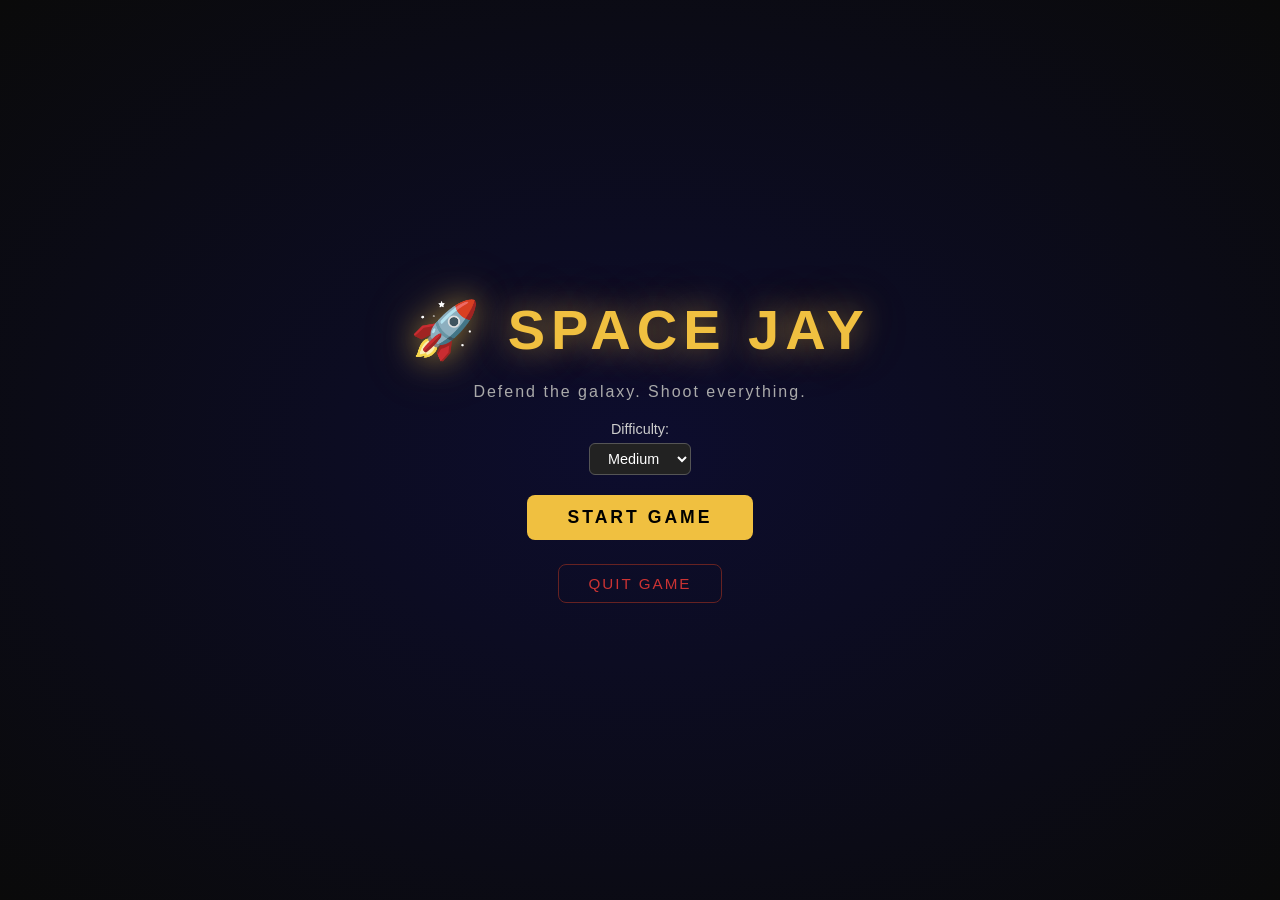
==== index.html @ b041cef9 "Fix graphical lives HUD — draw icons below HUD div, fix translate bug" ====
<!DOCTYPE html>
<html lang="en">
<head>
  <meta charset="UTF-8" />
  <meta name="viewport" content="width=device-width, initial-scale=1.0" />
  <title>Space Jay</title>
  <link rel="icon" href="Space_Shoot.ico" />
  <link rel="stylesheet" href="style.css" />
</head>
<body>

  <!-- MENU SCREEN -->
  <div id="menu-screen" class="screen active">
    <h1>🚀 SPACE JAY</h1>
    <p class="subtitle">Defend the galaxy. Shoot everything.</p>
    <div class="menu-options">
      <label>Difficulty:
        <select id="difficulty">
          <option value="easy">Easy</option>
          <option value="medium" selected>Medium</option>
          <option value="hard">Hard</option>
        </select>
      </label>
    </div>
    <button id="start-btn" class="btn-primary">START GAME</button>
    <button class="btn-quit" id="menu-quit-btn" style="margin-top:4px;">Quit Game</button>
  </div>

  <!-- GAME SCREEN -->
  <div id="game-screen" class="screen">
    <div id="hud">
      <div id="hud-left">
        <div>SCORE <span id="hud-score">0</span></div>
        <div>WAVE <span id="hud-wave">1</span></div>
      </div>
      <div id="hud-center">
        <div id="hud-msg"></div>
      </div>
      <div id="hud-right">
        <div>HI <span id="hud-hi">0</span></div>
      </div>
    </div>
    <canvas id="game-canvas"></canvas>
    <div id="controls-hint">
      ← → Move &nbsp;|&nbsp; SPACE Shoot &nbsp;|&nbsp; ESC Pause
    </div>
  </div>

  <!-- PAUSE SCREEN -->
  <div id="pause-screen" class="screen overlay">
    <div class="modal">
      <h2>PAUSED</h2>
      <button class="btn-primary" id="resume-btn">Resume</button>
      <button class="btn-secondary" id="pause-menu-btn">Main Menu</button>
      <button class="btn-quit" id="pause-quit-btn">Quit Game</button>
    </div>
  </div>

  <!-- GAME OVER SCREEN -->
  <div id="finish-screen" class="screen overlay">
    <div class="modal">
      <h2 id="finish-title">GAME OVER</h2>
      <div id="finish-stats"></div>
      <button class="btn-primary" id="play-again-btn">Play Again</button>
      <button class="btn-secondary" id="finish-menu-btn">Main Menu</button>
      <button class="btn-quit" id="finish-quit-btn">Quit Game</button>
    </div>
  </div>

  <script src="game.js?v=5"></script>

  <!-- QUIT OVERLAY – shown when window.close() is blocked -->
  <div id="quit-overlay" style="
      display:none; position:fixed; inset:0; z-index:999;
      background:rgba(0,0,0,0.92);
      flex-direction:column; align-items:center; justify-content:center;
      gap:24px; font-family:'Segoe UI',Arial,sans-serif; color:#fff;">
    <div style="font-size:2rem;letter-spacing:4px;color:#f0c040;">🚀 SPACE JAY</div>
    <div style="font-size:1rem;color:#aaa;letter-spacing:1px;">Press <kbd style="background:#222;border:1px solid #555;border-radius:6px;padding:4px 12px;color:#fff;font-size:1rem;">Alt + F4</kbd> to close</div>
    <button onclick="window.close()" style="
        background:#cc3333;color:#fff;border:none;
        padding:12px 40px;font-size:1rem;font-weight:bold;
        letter-spacing:3px;border-radius:8px;cursor:pointer;text-transform:uppercase;">
      Close Game
    </button>
    <button onclick="document.getElementById('quit-overlay').style.display='none'" style="
        background:transparent;color:#aaa;border:1px solid #555;
        padding:10px 30px;font-size:0.9rem;letter-spacing:2px;
        border-radius:8px;cursor:pointer;text-transform:uppercase;">
      Cancel
    </button>
  </div>
</body>
</html>
---- style.css ----
* {
  margin: 0;
  padding: 0;
  box-sizing: border-box;
}

body {
  background: #0a0a0a;
  color: #fff;
  font-family: 'Segoe UI', Arial, sans-serif;
  overflow: hidden;
  height: 100vh;
  width: 100vw;
}

/* ── Screens ── */
.screen {
  display: none;
  width: 100vw;
  height: 100vh;
}
.screen.active {
  display: flex;
  flex-direction: column;
  align-items: center;
  justify-content: center;
}
.screen.overlay {
  position: fixed;
  top: 0; left: 0;
  background: rgba(0,0,0,0.80);
  z-index: 100;
}

/* ── Menu ── */
#menu-screen {
  background: radial-gradient(ellipse at center, #0d0d2e 0%, #0a0a0a 100%);
  gap: 20px;
}

#menu-screen h1 {
  font-size: 3.5rem;
  letter-spacing: 6px;
  text-transform: uppercase;
  color: #f0c040;
  text-shadow: 0 0 30px #f0c04088, 0 0 60px #f0c04044;
}

.subtitle {
  color: #aaa;
  font-size: 1rem;
  letter-spacing: 2px;
}

.menu-options {
  display: flex;
  gap: 30px;
  font-size: 0.9rem;
  color: #ccc;
}
.menu-options label {
  display: flex;
  flex-direction: column;
  align-items: center;
  gap: 6px;
}
.menu-options select {
  background: #222;
  color: #fff;
  border: 1px solid #555;
  border-radius: 6px;
  padding: 6px 14px;
  font-size: 0.9rem;
  cursor: pointer;
}

/* ── Buttons ── */
.btn-primary {
  background: #f0c040;
  color: #000;
  border: none;
  padding: 12px 40px;
  font-size: 1.1rem;
  font-weight: bold;
  letter-spacing: 3px;
  border-radius: 8px;
  cursor: pointer;
  text-transform: uppercase;
  transition: background 0.2s, transform 0.1s;
}
.btn-primary:hover {
  background: #ffd060;
  transform: scale(1.04);
}
.btn-secondary {
  background: transparent;
  color: #aaa;
  border: 1px solid #555;
  padding: 10px 30px;
  font-size: 0.95rem;
  letter-spacing: 2px;
  border-radius: 8px;
  cursor: pointer;
  text-transform: uppercase;
  transition: color 0.2s, border-color 0.2s;
}
.btn-secondary:hover {
  color: #fff;
  border-color: #aaa;
}
.btn-quit {
  background: transparent;
  color: #cc3333;
  border: 1px solid #662222;
  padding: 10px 30px;
  font-size: 0.95rem;
  letter-spacing: 2px;
  border-radius: 8px;
  cursor: pointer;
  text-transform: uppercase;
  transition: color 0.2s, border-color 0.2s, background 0.2s;
}
.btn-quit:hover {
  color: #fff;
  border-color: #cc3333;
  background: #cc333322;
}

/* ── Game Screen ── */
#game-screen {
  position: relative;
  background: #000;
  justify-content: flex-start;
}

#game-canvas {
  display: block;
  width: 100vw;
  height: 100vh;
}

/* ── HUD ── */
#hud {
  position: absolute;
  top: 0; left: 0; right: 0;
  display: flex;
  justify-content: space-between;
  align-items: flex-start;
  padding: 10px 20px;
  background: linear-gradient(to bottom, rgba(0,0,0,0.75) 0%, transparent 100%);
  z-index: 10;
  pointer-events: none;
}
#hud-left, #hud-right {
  display: flex;
  flex-direction: column;
  gap: 4px;
  font-size: 0.85rem;
  letter-spacing: 2px;
  color: #eee;
  text-shadow: 0 1px 4px #000;
}
#hud-left div, #hud-right div {
  background: rgba(0,0,0,0.45);
  padding: 4px 12px;
  border-radius: 6px;
}
#hud-left span, #hud-right span {
  color: #f0c040;
  font-weight: bold;
}
#hud-center {
  display: flex;
  align-items: center;
  justify-content: center;
}
#hud-msg {
  font-size: 1.4rem;
  font-weight: bold;
  color: #f0c040;
  letter-spacing: 4px;
  text-shadow: 0 0 16px #f0c04099;
  text-align: center;
  min-height: 2rem;
}

#controls-hint {
  position: absolute;
  bottom: 10px;
  left: 50%;
  transform: translateX(-50%);
  font-size: 0.75rem;
  color: #555;
  letter-spacing: 1px;
  pointer-events: none;
}

/* ── Modal ── */
.modal {
  background: #111;
  border: 2px solid #333;
  border-radius: 16px;
  padding: 40px 60px;
  display: flex;
  flex-direction: column;
  align-items: center;
  gap: 20px;
  min-width: 340px;
}
.modal h2 {
  font-size: 2rem;
  letter-spacing: 4px;
  color: #f0c040;
}
#finish-stats {
  color: #ccc;
  font-size: 0.95rem;
  line-height: 2;
  text-align: center;
  letter-spacing: 1px;
}
#finish-stats .highlight {
  color: #f0c040;
  font-weight: bold;
}
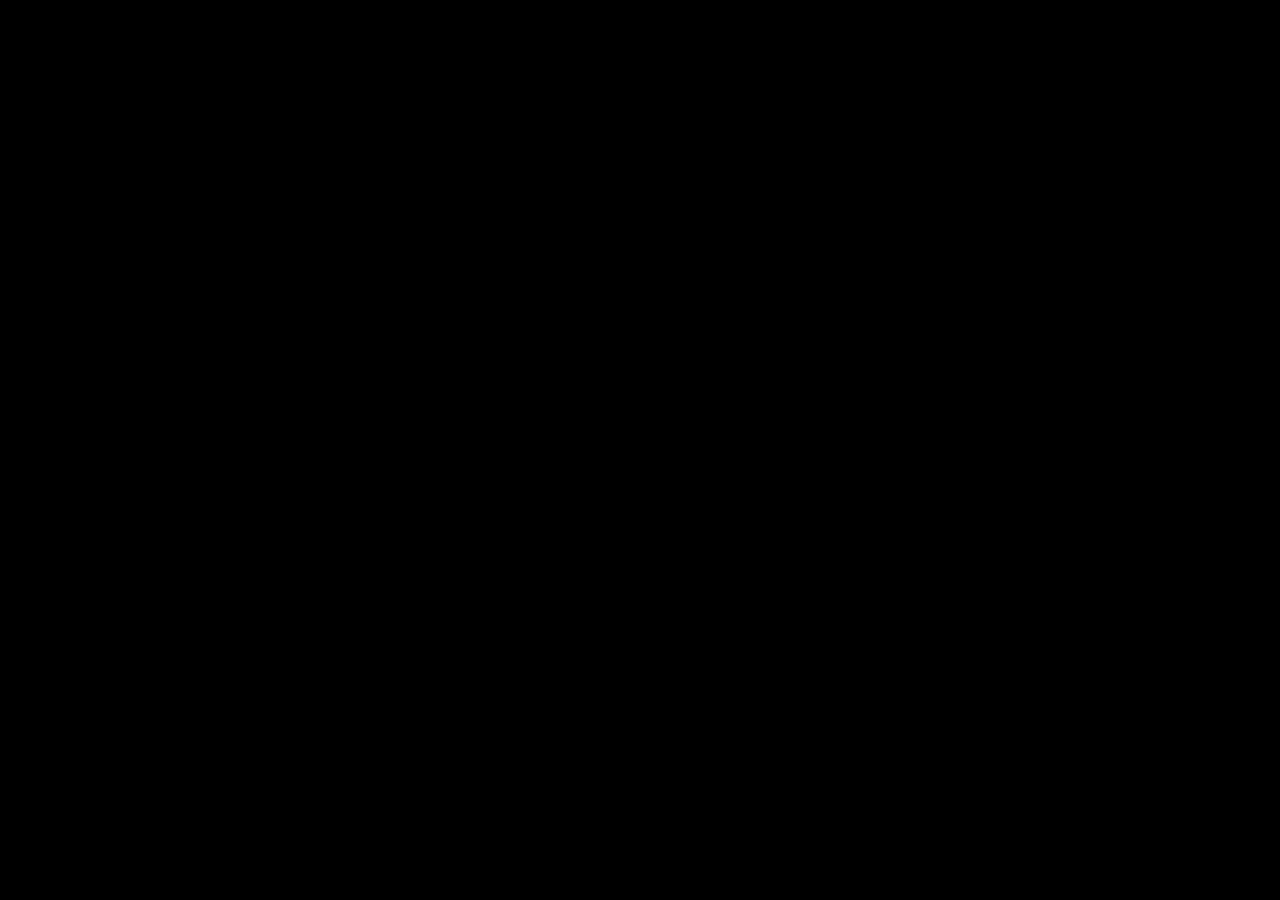
==== commit 6296abd2: "Brand game with Don't Say Game Studios - Splash screen: studio logo with pulsing icon, fade-in/out a" ====
--- a/index.html
+++ b/index.html
@@ -3,14 +3,26 @@
 <head>
   <meta charset="UTF-8" />
   <meta name="viewport" content="width=device-width, initial-scale=1.0" />
-  <title>Space Jay</title>
+  <title>Space Jay | Don't Say Game Studios</title>
   <link rel="icon" href="Space_Shoot.ico" />
   <link rel="stylesheet" href="style.css" />
 </head>
 <body>
 
+  <!-- SPLASH SCREEN -->
+  <div id="splash-screen" class="screen active">
+    <div id="splash-content">
+      <div id="splash-logo">
+        <div id="splash-icon">🎮</div>
+        <div id="splash-studio">DON'T SAY GAME STUDIOS</div>
+        <div id="splash-tagline">presents</div>
+      </div>
+    </div>
+  </div>
+
   <!-- MENU SCREEN -->
-  <div id="menu-screen" class="screen active">
+  <div id="menu-screen" class="screen">
+    <div id="menu-studio-badge">DON'T SAY GAME STUDIOS</div>
     <h1>🚀 SPACE JAY</h1>
     <p class="subtitle">Defend the galaxy. Shoot everything.</p>
     <div class="menu-options">
@@ -24,6 +36,7 @@
     </div>
     <button id="start-btn" class="btn-primary">START GAME</button>
     <button class="btn-quit" id="menu-quit-btn" style="margin-top:4px;">Quit Game</button>
+    <div id="menu-copyright">© Don't Say Game Studios</div>
   </div>
 
   <!-- GAME SCREEN -->
@@ -64,18 +77,20 @@
       <button class="btn-primary" id="play-again-btn">Play Again</button>
       <button class="btn-secondary" id="finish-menu-btn">Main Menu</button>
       <button class="btn-quit" id="finish-quit-btn">Quit Game</button>
+      <div class="modal-studio-credit">Don't Say Game Studios</div>
     </div>
   </div>
 
-  <script src="game.js?v=5"></script>
+  <script src="game.js?v=6"></script>
 
   <!-- QUIT OVERLAY – shown when window.close() is blocked -->
   <div id="quit-overlay" style="
       display:none; position:fixed; inset:0; z-index:999;
-      background:rgba(0,0,0,0.92);
+      background:rgba(0,0,0,0.95);
       flex-direction:column; align-items:center; justify-content:center;
-      gap:24px; font-family:'Segoe UI',Arial,sans-serif; color:#fff;">
-    <div style="font-size:2rem;letter-spacing:4px;color:#f0c040;">🚀 SPACE JAY</div>
+      gap:20px; font-family:'Segoe UI',Arial,sans-serif; color:#fff;">
+    <div style="font-size:0.75rem;letter-spacing:4px;color:#555;text-transform:uppercase;">Don't Say Game Studios</div>
+    <div style="font-size:2rem;letter-spacing:4px;color:#f0c040;text-shadow:0 0 20px #f0c04066;">🚀 SPACE JAY</div>
     <div style="font-size:1rem;color:#aaa;letter-spacing:1px;">Press <kbd style="background:#222;border:1px solid #555;border-radius:6px;padding:4px 12px;color:#fff;font-size:1rem;">Alt + F4</kbd> to close</div>
     <button onclick="window.close()" style="
         background:#cc3333;color:#fff;border:none;
--- a/style.css
+++ b/style.css
@@ -32,10 +32,86 @@
   z-index: 100;
 }
 
-/* ── Menu ── */
+/* ─────────────────────────────────────────────
+   SPLASH SCREEN
+───────────────────────────────────────────── */
+#splash-screen {
+  background: #000;
+  cursor: none;
+}
+
+#splash-content {
+  display: flex;
+  flex-direction: column;
+  align-items: center;
+  justify-content: center;
+  gap: 0;
+  opacity: 0;
+  animation: splashFadeIn 0.8s ease-out 0.3s forwards,
+             splashFadeOut 0.6s ease-in 2.8s forwards;
+}
+
+#splash-logo {
+  display: flex;
+  flex-direction: column;
+  align-items: center;
+  gap: 16px;
+}
+
+#splash-icon {
+  font-size: 4rem;
+  filter: drop-shadow(0 0 24px rgba(240,192,64,0.6));
+  animation: splashIconPulse 1.5s ease-in-out infinite;
+}
+
+#splash-studio {
+  font-size: 1.6rem;
+  font-weight: 900;
+  letter-spacing: 6px;
+  text-transform: uppercase;
+  color: #f0c040;
+  text-shadow: 0 0 30px #f0c04088, 0 0 60px #f0c04033;
+}
+
+#splash-tagline {
+  font-size: 0.85rem;
+  letter-spacing: 5px;
+  color: #666;
+  text-transform: lowercase;
+  font-style: italic;
+}
+
+@keyframes splashFadeIn {
+  from { opacity: 0; transform: scale(0.92); }
+  to   { opacity: 1; transform: scale(1); }
+}
+@keyframes splashFadeOut {
+  from { opacity: 1; transform: scale(1); }
+  to   { opacity: 0; transform: scale(1.04); }
+}
+@keyframes splashIconPulse {
+  0%, 100% { transform: scale(1);    filter: drop-shadow(0 0 20px rgba(240,192,64,0.5)); }
+  50%       { transform: scale(1.08); filter: drop-shadow(0 0 40px rgba(240,192,64,0.9)); }
+}
+
+/* ─────────────────────────────────────────────
+   MENU SCREEN
+───────────────────────────────────────────── */
 #menu-screen {
   background: radial-gradient(ellipse at center, #0d0d2e 0%, #0a0a0a 100%);
-  gap: 20px;
+  gap: 18px;
+  position: relative;
+}
+
+/* Studio badge above the game title */
+#menu-studio-badge {
+  font-size: 0.7rem;
+  font-weight: 700;
+  letter-spacing: 5px;
+  text-transform: uppercase;
+  color: #f0c040;
+  opacity: 0.75;
+  margin-bottom: -10px;
 }
 
 #menu-screen h1 {
@@ -50,6 +126,16 @@
   color: #aaa;
   font-size: 1rem;
   letter-spacing: 2px;
+}
+
+/* Copyright line at the very bottom of the menu */
+#menu-copyright {
+  position: absolute;
+  bottom: 18px;
+  font-size: 0.7rem;
+  letter-spacing: 2px;
+  color: #333;
+  text-transform: uppercase;
 }
 
 .menu-options {
@@ -223,3 +309,12 @@
   color: #f0c040;
   font-weight: bold;
 }
+
+/* Studio credit inside game-over / win modal */
+.modal-studio-credit {
+  font-size: 0.65rem;
+  letter-spacing: 3px;
+  text-transform: uppercase;
+  color: #444;
+  margin-top: -8px;
+}
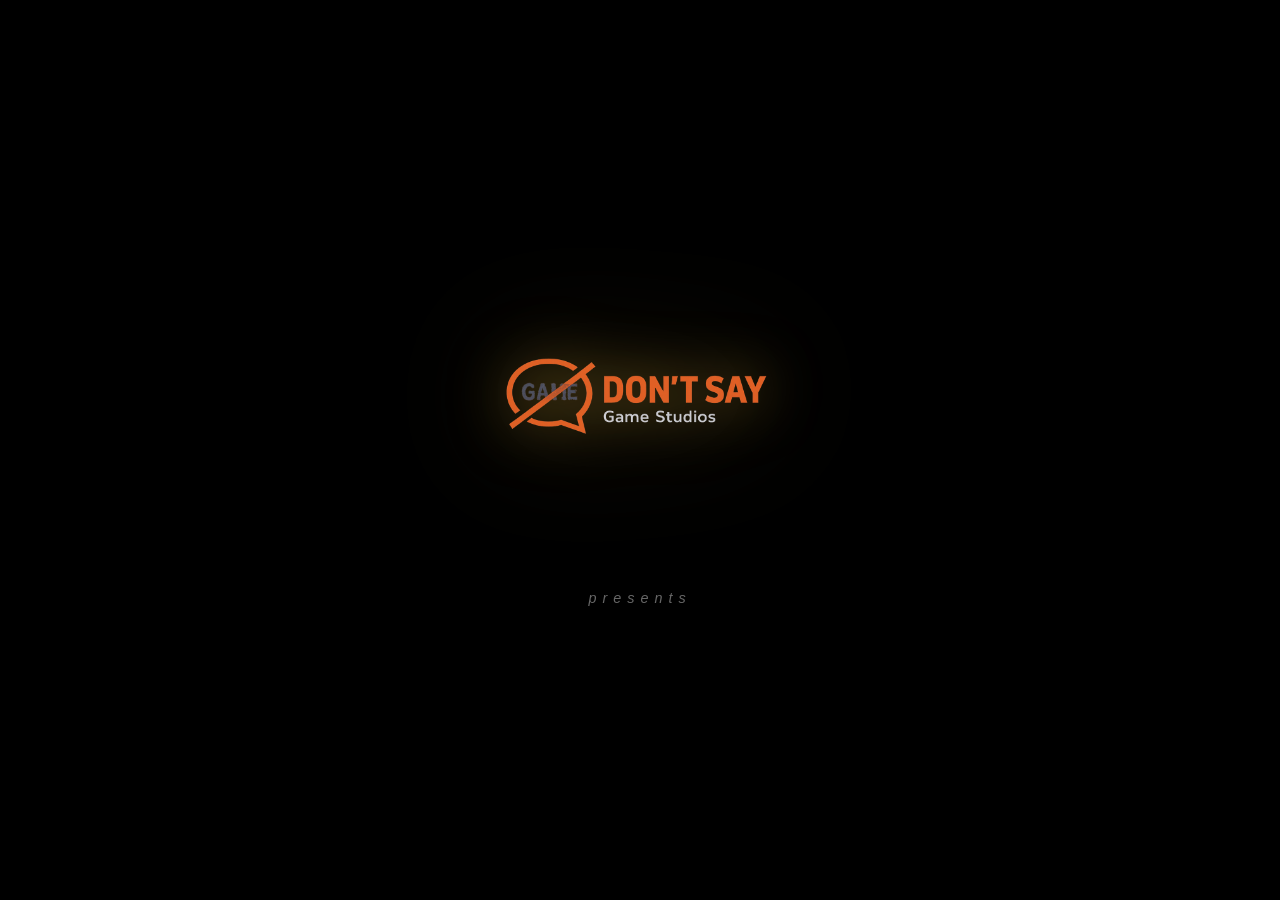
==== commit b74e3718: "Add splash screen jingle (intro_jingle.wav) - intro_jingle.wav: cinematic music bed with recorded wh" ====
--- a/index.html
+++ b/index.html
@@ -13,16 +13,16 @@
   <div id="splash-screen" class="screen active">
     <div id="splash-content">
       <div id="splash-logo">
-        <div id="splash-icon">🎮</div>
-        <div id="splash-studio">DON'T SAY GAME STUDIOS</div>
+        <img src="LOGO.png" alt="Don't Say Game Studios" id="splash-logo-img" />
         <div id="splash-tagline">presents</div>
       </div>
+      <div id="splash-click">▶ &nbsp; CLICK TO START</div>
     </div>
   </div>
 
   <!-- MENU SCREEN -->
   <div id="menu-screen" class="screen">
-    <div id="menu-studio-badge">DON'T SAY GAME STUDIOS</div>
+    <img src="LOGO.png" alt="Don't Say Game Studios" id="menu-logo" />
     <h1>🚀 SPACE JAY</h1>
     <p class="subtitle">Defend the galaxy. Shoot everything.</p>
     <div class="menu-options">
@@ -36,6 +36,13 @@
     </div>
     <button id="start-btn" class="btn-primary">START GAME</button>
     <button class="btn-quit" id="menu-quit-btn" style="margin-top:4px;">Quit Game</button>
+
+    <!-- Global leaderboard panel -->
+    <div id="leaderboard">
+      <div id="lb-title">🏆 TOP SCORES</div>
+      <div id="lb-list"><div class="lb-loading">Loading scores…</div></div>
+    </div>
+
     <div id="menu-copyright">© Don't Say Game Studios</div>
   </div>
 
@@ -66,6 +73,7 @@
       <button class="btn-primary" id="resume-btn">Resume</button>
       <button class="btn-secondary" id="pause-menu-btn">Main Menu</button>
       <button class="btn-quit" id="pause-quit-btn">Quit Game</button>
+      <img src="LOGO.png" alt="Don't Say Game Studios" class="modal-logo" />
     </div>
   </div>
 
@@ -74,14 +82,26 @@
     <div class="modal">
       <h2 id="finish-title">GAME OVER</h2>
       <div id="finish-stats"></div>
+      <div id="finish-rank"></div>
+
+      <!-- Name entry — shown when score qualifies for leaderboard -->
+      <div id="name-entry" style="display:none;">
+        <p id="name-entry-label">🏆 You made the leaderboard! Enter your name:</p>
+        <input id="player-name" type="text" maxlength="16"
+               placeholder="Your name" autocomplete="off" spellcheck="false" />
+        <button class="btn-primary" id="submit-score-btn">SUBMIT</button>
+      </div>
+      <div id="score-submitted" style="display:none;">✅ Score submitted!</div>
+
       <button class="btn-primary" id="play-again-btn">Play Again</button>
       <button class="btn-secondary" id="finish-menu-btn">Main Menu</button>
       <button class="btn-quit" id="finish-quit-btn">Quit Game</button>
-      <div class="modal-studio-credit">Don't Say Game Studios</div>
+      <img src="LOGO.png" alt="Don't Say Game Studios" class="modal-logo" />
     </div>
   </div>
 
-  <script src="game.js?v=6"></script>
+  <audio id="splash-jingle" src="intro_jingle.wav" preload="auto"></audio>
+  <script src="game.js?v=12"></script>
 
   <!-- QUIT OVERLAY – shown when window.close() is blocked -->
   <div id="quit-overlay" style="
@@ -89,19 +109,25 @@
       background:rgba(0,0,0,0.95);
       flex-direction:column; align-items:center; justify-content:center;
       gap:20px; font-family:'Segoe UI',Arial,sans-serif; color:#fff;">
-    <div style="font-size:0.75rem;letter-spacing:4px;color:#555;text-transform:uppercase;">Don't Say Game Studios</div>
-    <div style="font-size:2rem;letter-spacing:4px;color:#f0c040;text-shadow:0 0 20px #f0c04066;">🚀 SPACE JAY</div>
-    <div style="font-size:1rem;color:#aaa;letter-spacing:1px;">Press <kbd style="background:#222;border:1px solid #555;border-radius:6px;padding:4px 12px;color:#fff;font-size:1rem;">Alt + F4</kbd> to close</div>
+    <img src="LOGO.png" alt="Don't Say Game Studios"
+         style="width:220px; opacity:0.85; margin-bottom:4px;" />
+    <div style="font-size:2rem;letter-spacing:4px;color:#f0c040;
+                text-shadow:0 0 20px #f0c04066;">🚀 SPACE JAY</div>
+    <div style="font-size:1rem;color:#aaa;letter-spacing:1px;">Press
+      <kbd style="background:#222;border:1px solid #555;border-radius:6px;
+                  padding:4px 12px;color:#fff;font-size:1rem;">Alt + F4</kbd>
+      to close</div>
     <button onclick="window.close()" style="
         background:#cc3333;color:#fff;border:none;
         padding:12px 40px;font-size:1rem;font-weight:bold;
-        letter-spacing:3px;border-radius:8px;cursor:pointer;text-transform:uppercase;">
+        letter-spacing:3px;border-radius:8px;cursor:pointer;
+        text-transform:uppercase;">
       Close Game
     </button>
-    <button onclick="document.getElementById('quit-overlay').style.display='none'" style="
-        background:transparent;color:#aaa;border:1px solid #555;
-        padding:10px 30px;font-size:0.9rem;letter-spacing:2px;
-        border-radius:8px;cursor:pointer;text-transform:uppercase;">
+    <button onclick="document.getElementById('quit-overlay').style.display='none'"
+        style="background:transparent;color:#aaa;border:1px solid #555;
+               padding:10px 30px;font-size:0.9rem;letter-spacing:2px;
+               border-radius:8px;cursor:pointer;text-transform:uppercase;">
       Cancel
     </button>
   </div>
--- a/style.css
+++ b/style.css
@@ -45,42 +45,48 @@
   flex-direction: column;
   align-items: center;
   justify-content: center;
-  gap: 0;
-  opacity: 0;
-  animation: splashFadeIn 0.8s ease-out 0.3s forwards,
-             splashFadeOut 0.6s ease-in 2.8s forwards;
+  opacity: 1;
+  animation: splashFadeIn 0.8s ease-out 0.3s both;
 }
 
 #splash-logo {
   display: flex;
   flex-direction: column;
   align-items: center;
-  gap: 16px;
-}
-
-#splash-icon {
-  font-size: 4rem;
-  filter: drop-shadow(0 0 24px rgba(240,192,64,0.6));
-  animation: splashIconPulse 1.5s ease-in-out infinite;
-}
-
-#splash-studio {
-  font-size: 1.6rem;
-  font-weight: 900;
+  gap: 20px;
+}
+
+#splash-logo-img {
+  width: clamp(260px, 38vw, 520px);
+  filter: drop-shadow(0 0 28px rgba(240,192,64,0.55))
+          drop-shadow(0 0 60px rgba(240,192,64,0.25));
+  animation: splashLogoPulse 2s ease-in-out infinite;
+}
+
+#splash-tagline {
+  font-size: 0.9rem;
   letter-spacing: 6px;
-  text-transform: uppercase;
-  color: #f0c040;
-  text-shadow: 0 0 30px #f0c04088, 0 0 60px #f0c04033;
-}
-
-#splash-tagline {
-  font-size: 0.85rem;
-  letter-spacing: 5px;
   color: #666;
   text-transform: lowercase;
   font-style: italic;
 }
 
+#splash-click {
+  margin-top: 32px;
+  font-size: 0.85rem;
+  letter-spacing: 5px;
+  color: #f0c040;
+  text-transform: uppercase;
+  opacity: 0;
+  animation: splashClickPulse 1.2s ease-in-out 1.2s infinite;
+  cursor: pointer;
+}
+
+@keyframes splashClickPulse {
+  0%, 100% { opacity: 0.3; }
+  50%       { opacity: 1.0; }
+}
+
 @keyframes splashFadeIn {
   from { opacity: 0; transform: scale(0.92); }
   to   { opacity: 1; transform: scale(1); }
@@ -89,9 +95,11 @@
   from { opacity: 1; transform: scale(1); }
   to   { opacity: 0; transform: scale(1.04); }
 }
-@keyframes splashIconPulse {
-  0%, 100% { transform: scale(1);    filter: drop-shadow(0 0 20px rgba(240,192,64,0.5)); }
-  50%       { transform: scale(1.08); filter: drop-shadow(0 0 40px rgba(240,192,64,0.9)); }
+@keyframes splashLogoPulse {
+  0%, 100% { filter: drop-shadow(0 0 20px rgba(240,192,64,0.45))
+                     drop-shadow(0 0 50px rgba(240,192,64,0.20)); }
+  50%       { filter: drop-shadow(0 0 36px rgba(240,192,64,0.80))
+                     drop-shadow(0 0 80px rgba(240,192,64,0.40)); }
 }
 
 /* ─────────────────────────────────────────────
@@ -99,19 +107,16 @@
 ───────────────────────────────────────────── */
 #menu-screen {
   background: radial-gradient(ellipse at center, #0d0d2e 0%, #0a0a0a 100%);
-  gap: 18px;
+  gap: 16px;
   position: relative;
 }
 
-/* Studio badge above the game title */
-#menu-studio-badge {
-  font-size: 0.7rem;
-  font-weight: 700;
-  letter-spacing: 5px;
-  text-transform: uppercase;
-  color: #f0c040;
-  opacity: 0.75;
-  margin-bottom: -10px;
+/* Logo above the game title */
+#menu-logo {
+  width: clamp(160px, 22vw, 300px);
+  opacity: 0.90;
+  filter: drop-shadow(0 0 12px rgba(240,192,64,0.35));
+  margin-bottom: -4px;
 }
 
 #menu-screen h1 {
@@ -310,11 +315,115 @@
   font-weight: bold;
 }
 
-/* Studio credit inside game-over / win modal */
-.modal-studio-credit {
-  font-size: 0.65rem;
+/* Logo inside modals (pause, game over) */
+.modal-logo {
+  width: clamp(100px, 14vw, 180px);
+  opacity: 0.55;
+  filter: drop-shadow(0 0 8px rgba(240,192,64,0.2));
+  margin-top: -8px;
+}
+
+/* ─────────────────────────────────────────────
+   LEADERBOARD (menu screen)
+───────────────────────────────────────────── */
+#leaderboard {
+  background: rgba(0,0,0,0.55);
+  border: 1px solid #2a2a4a;
+  border-radius: 12px;
+  padding: 14px 28px;
+  min-width: 300px;
+  max-width: 380px;
+  width: 100%;
+}
+
+#lb-title {
+  font-size: 0.75rem;
+  font-weight: 700;
+  letter-spacing: 4px;
+  text-transform: uppercase;
+  color: #f0c040;
+  text-align: center;
+  margin-bottom: 10px;
+}
+
+#lb-list {
+  display: flex;
+  flex-direction: column;
+  gap: 4px;
+}
+
+.lb-loading {
+  text-align: center;
+  color: #555;
+  font-size: 0.8rem;
+  letter-spacing: 2px;
+  padding: 8px 0;
+}
+
+.lb-row {
+  display: grid;
+  grid-template-columns: 24px 1fr auto auto;
+  gap: 8px;
+  align-items: center;
+  font-size: 0.8rem;
+  padding: 3px 4px;
+  border-radius: 4px;
+  transition: background 0.15s;
+}
+.lb-row:hover { background: rgba(255,255,255,0.04); }
+.lb-row.lb-top { color: #f0c040; }
+.lb-row.lb-mine { background: rgba(240,192,64,0.08); color: #fff; }
+
+.lb-rank  { color: #555; font-size: 0.7rem; text-align: right; }
+.lb-name  { color: #ccc; letter-spacing: 1px; overflow: hidden;
+            text-overflow: ellipsis; white-space: nowrap; }
+.lb-score { color: #f0c040; font-weight: bold; text-align: right; }
+.lb-wave  { color: #555; font-size: 0.7rem; text-align: right; }
+
+.lb-row.lb-top .lb-rank  { color: #f0c040; }
+.lb-row.lb-top .lb-name  { color: #fff; }
+
+/* ── Name entry in game-over modal ── */
+#finish-rank {
+  font-size: 0.85rem;
+  color: #aaa;
+  letter-spacing: 2px;
+  text-align: center;
+  min-height: 1.2em;
+}
+#finish-rank .highlight { color: #f0c040; font-weight: bold; }
+
+#name-entry {
+  display: flex;
+  flex-direction: column;
+  align-items: center;
+  gap: 10px;
+  width: 100%;
+}
+#name-entry-label {
+  font-size: 0.85rem;
+  color: #ccc;
+  letter-spacing: 1px;
+  text-align: center;
+}
+#player-name {
+  background: #1a1a2e;
+  border: 1px solid #444;
+  border-radius: 8px;
+  color: #fff;
+  font-size: 1rem;
   letter-spacing: 3px;
-  text-transform: uppercase;
-  color: #444;
-  margin-top: -8px;
-}
+  padding: 8px 16px;
+  text-align: center;
+  width: 220px;
+  outline: none;
+  text-transform: uppercase;
+  transition: border-color 0.2s;
+}
+#player-name:focus { border-color: #f0c040; }
+#score-submitted {
+  font-size: 0.85rem;
+  color: #44cc88;
+  letter-spacing: 2px;
+}
+
